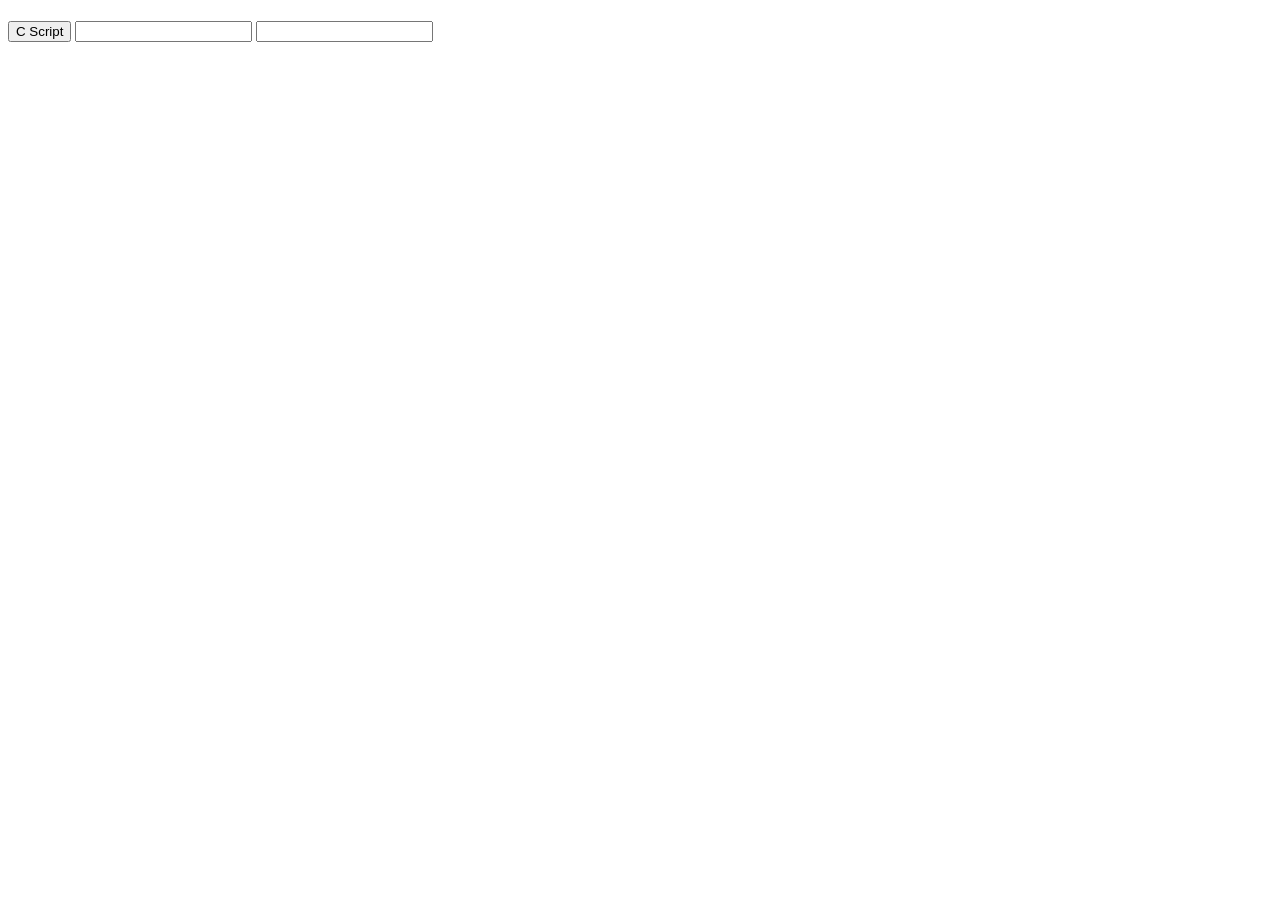
==== src/main/resources/templates/index.html @ 4589f272 "first commit" ====
<!DOCTYPE html>
<html xmlns:th="http://www.thymeleaf.org">
    <head>
        <meta charset="UTF-8">
        <meta name="viewport" content="width=device-width, initial-scale=1.0">
        <title>eGen</title>
    </head>
    <body>
        <div th:replace="~{fragments/header :: navbar('home')}"></div>

        <h1 th:text="${welcomeMessage}"></h1>
        <button id="c-script-btn" class="btn-primary" onclick="doAddScript()">C Script</button>
        <input id="a-input">
        <input id="b-input">
    </body>
    <script th:src="@{/js/c_executor.js}"></script>
    <script>
        function doAddScript() {
                let valA = document.getElementById("a-input").value;
                let valB = document.getElementById("b-input").value;
                executeCScript('add', valA + "," + valB)
                    .then(data => {
                        alert(data);
                    })
                    .catch(error => {
                        alert(`Error: ${error}`);
                    });
        }
    </script>
</html>
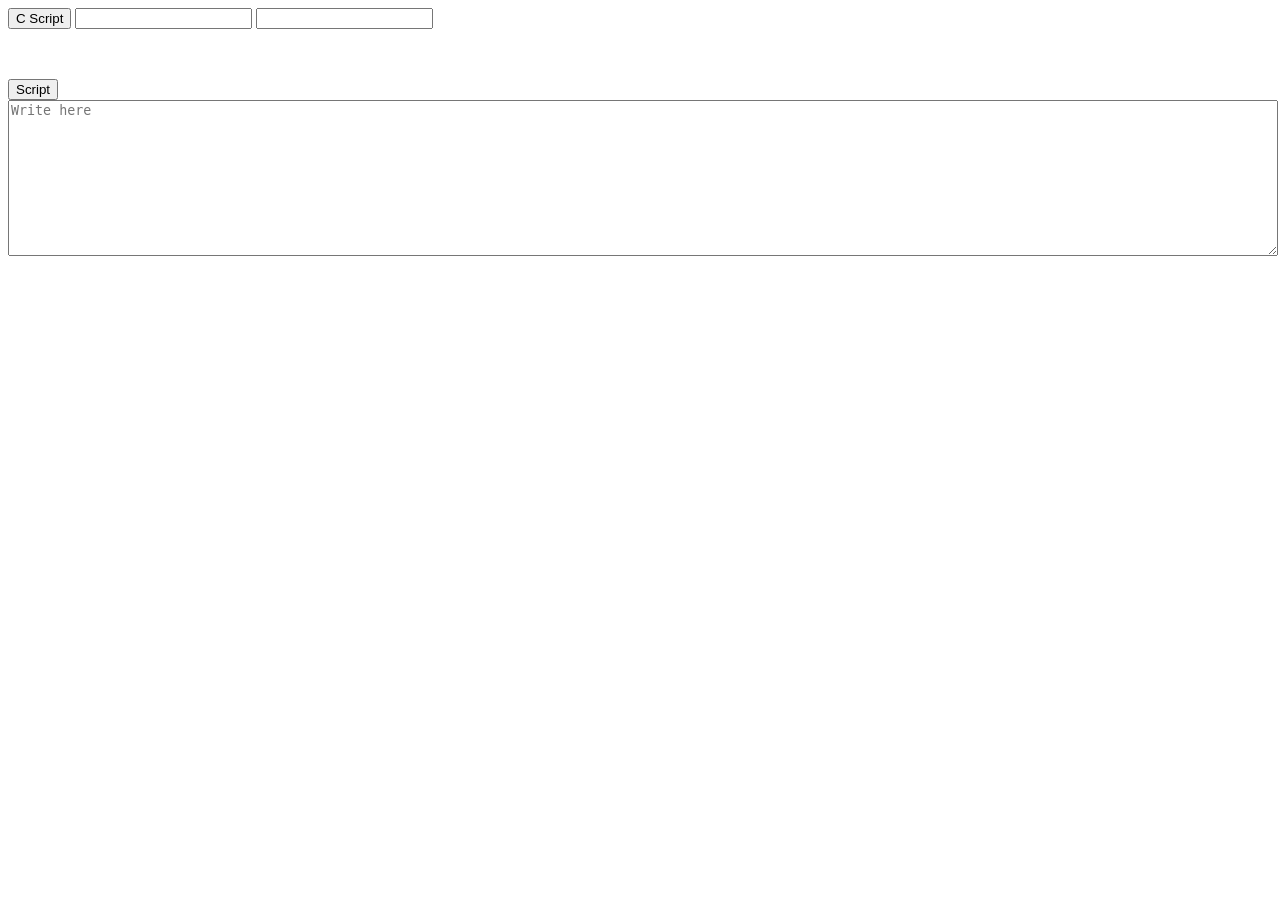
==== commit 5c389302: "prepared website for further DNA scrip processing" ====
--- a/src/main/resources/templates/index.html
+++ b/src/main/resources/templates/index.html
@@ -8,13 +8,31 @@
     <body>
         <div th:replace="~{fragments/header :: navbar('home')}"></div>
 
-        <h1 th:text="${welcomeMessage}"></h1>
-        <button id="c-script-btn" class="btn-primary" onclick="doAddScript()">C Script</button>
-        <input id="a-input">
-        <input id="b-input">
+        <div style="display: flex; flex-direction: column; gap: 50px;">
+            <div>
+                <button id="c-script-btn" class="btn-primary" onclick="doAddScript()">C Script</button>
+                <input id="a-input">
+                <input id="b-input">
+            </div>
+
+            <div>
+                <button id="script-btn" class="btn-primary" onclick="aCalculator(getValue('message-input'))">Script</button>
+                <textarea id="message-input" name="message" rows="10" placeholder="Write here"
+                style="width: 100%; max-width: 100%"></textarea>
+            </div>
+        </div>
     </body>
     <script th:src="@{/js/c_executor.js}"></script>
+    <script type="module" th:src="@{/js/elements.js}"></script>
     <script>
+        function aCalculator(message){
+            let counter = 0;
+            for (let i = 0; i < message.length; i++) {
+                if (message[i] === 'a') counter++; 
+            }
+            alert(`There are ${counter} a`);
+        }
+
         function doAddScript() {
                 let valA = document.getElementById("a-input").value;
                 let valB = document.getElementById("b-input").value;
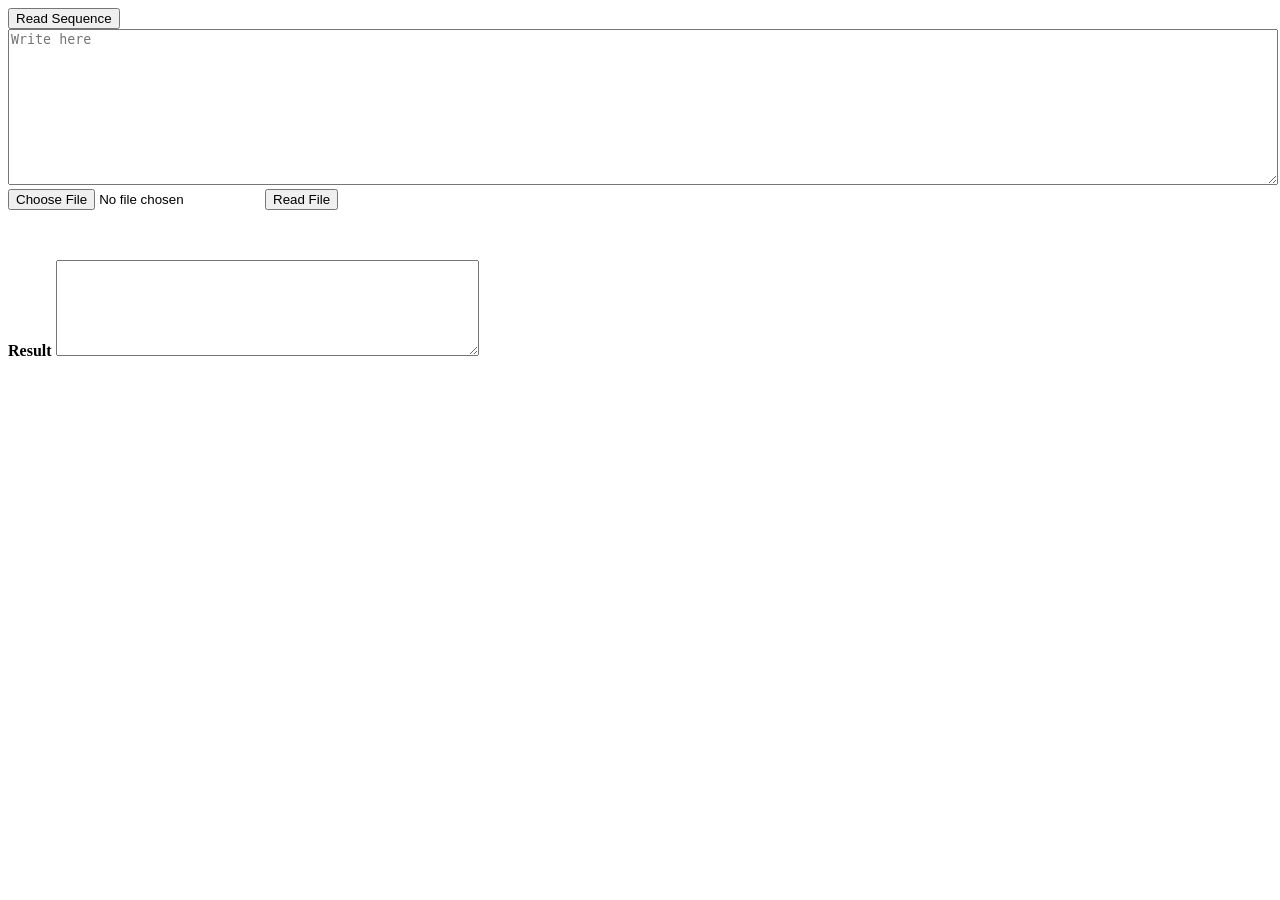
==== commit 4659aea4: "working lib egen wasm processor processing of dna in web" ====
--- a/src/main/resources/templates/index.html
+++ b/src/main/resources/templates/index.html
@@ -7,42 +7,42 @@
     </head>
     <body>
         <div th:replace="~{fragments/header :: navbar('home')}"></div>
-
-        <div style="display: flex; flex-direction: column; gap: 50px;">
             <div>
-                <button id="c-script-btn" class="btn-primary" onclick="doAddScript()">C Script</button>
-                <input id="a-input">
-                <input id="b-input">
+                <button id="script-btn" class="btn-primary" 
+                    onclick="processInputSequence('message-input', 'result-area')">
+                    Read Sequence
+                </button>
+                <textarea id="message-input" name="message" rows="10" placeholder="Write here"
+                style="width: 100%; max-width: 100%"></textarea>
             </div>
 
             <div>
-                <button id="script-btn" class="btn-primary" onclick="aCalculator(getValue('message-input'))">Script</button>
-                <textarea id="message-input" name="message" rows="10" placeholder="Write here"
-                style="width: 100%; max-width: 100%"></textarea>
+                <input type="file" id="file-input" class="btn-primary">
+                <button class="btn-primary" onclick="processInputSequence('file-input', 'result-area')">
+                    Read File
+                </button>
+            </div>
+
+            <div class="col-container" style="padding-top: 50px">
+                <strong>Result</strong>
+                <textarea id="result-area" rows="6" cols="50" readonly></textarea>
             </div>
         </div>
     </body>
-    <script th:src="@{/js/c_executor.js}"></script>
     <script type="module" th:src="@{/js/elements.js}"></script>
-    <script>
-        function aCalculator(message){
-            let counter = 0;
-            for (let i = 0; i < message.length; i++) {
-                if (message[i] === 'a') counter++; 
-            }
-            alert(`There are ${counter} a`);
+    <script type="module">
+        import { EgenInterface } from '/js/egen.js';
+        import { setValue, getValue } from '/js/elements.js';
+        const egenInterface = new EgenInterface();
+        await egenInterface.init();
+        
+        export async function processInputSequence(elementToRead, elementToWrite){
+            const content = await getValue(elementToRead, false);
+            console.log("Content received from getValue:", content);
+            const result = await egenInterface.processSequence(Array.isArray(content) ? content[0] : content);
+            setValue(elementToWrite, result);
         }
 
-        function doAddScript() {
-                let valA = document.getElementById("a-input").value;
-                let valB = document.getElementById("b-input").value;
-                executeCScript('add', valA + "," + valB)
-                    .then(data => {
-                        alert(data);
-                    })
-                    .catch(error => {
-                        alert(`Error: ${error}`);
-                    });
-        }
+        window.processInputSequence = processInputSequence;
     </script>
 </html>
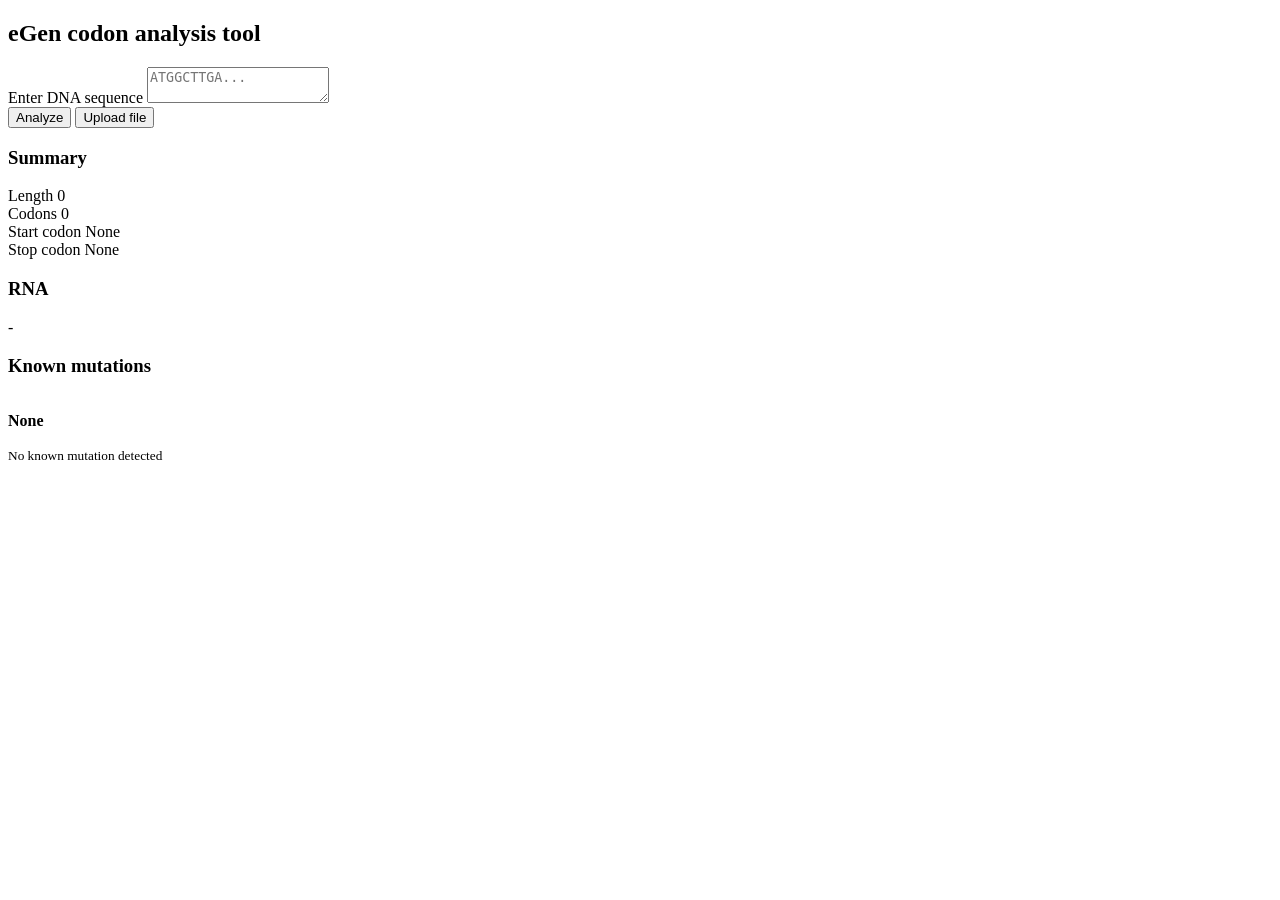
==== commit 205e7906: "WASM library wired up with UI; project cleanup." ====
--- a/src/main/resources/templates/index.html
+++ b/src/main/resources/templates/index.html
@@ -1,48 +1,197 @@
 <!DOCTYPE html>
 <html xmlns:th="http://www.thymeleaf.org">
-    <head>
-        <meta charset="UTF-8">
-        <meta name="viewport" content="width=device-width, initial-scale=1.0">
-        <title>eGen</title>
-    </head>
-    <body>
-        <div th:replace="~{fragments/header :: navbar('home')}"></div>
-            <div>
-                <button id="script-btn" class="btn-primary" 
-                    onclick="processInputSequence('message-input', 'result-area')">
-                    Read Sequence
-                </button>
-                <textarea id="message-input" name="message" rows="10" placeholder="Write here"
-                style="width: 100%; max-width: 100%"></textarea>
+<head th:replace="~{fragments/head::head('eGen - Main')}"></head>
+<body>
+<header th:replace="~{fragments/header::navbar}"></header>
+
+<main class="container">
+    <div class="content-wrapper">
+        <section class="left-col">
+            <h1 class="main-title"><strong>eGen</strong> <span class="thin">codon analysis tool</span></h1>
+
+            <div class="input-card">
+                <label>Enter DNA sequence</label>
+                <textarea id="dna-input" th:text="${sequence}" placeholder="ATGGCTTGA..."></textarea>
             </div>
 
-            <div>
-                <input type="file" id="file-input" class="btn-primary">
-                <button class="btn-primary" onclick="processInputSequence('file-input', 'result-area')">
-                    Read File
-                </button>
+            <div class="button-row">
+                <button id="btn-analyze" class="btn-blue">Analyze</button>
+                <button id="btn-upload-trigger" class="btn-blue">Upload file</button>
+                <input type="file" id="file-input" style="display: none;" />
+            </div>
+        </section>
+
+        <section class="right-col">
+            <div class="result-section">
+                <h3>Summary</h3>
+                <div class="summary-grid">
+                    <div class="grid-box">
+                        <label>Length</label>
+                        <span id="res-length" class="value">0</span>
+                    </div>
+                    <div class="grid-box">
+                        <label>Codons</label>
+                        <span id="res-codons" class="value">0</span>
+                    </div>
+                    <div class="grid-box">
+                        <label>Start codon</label>
+                        <span id="res-start" class="value">None</span>
+                    </div>
+                    <div class="grid-box">
+                        <label>Stop codon</label>
+                        <span id="res-stop" class="value">None</span>
+                    </div>
+                </div>
             </div>
 
-            <div class="col-container" style="padding-top: 50px">
-                <strong>Result</strong>
-                <textarea id="result-area" rows="6" cols="50" readonly></textarea>
+            <div class="result-section">
+                <h3>RNA</h3>
+                <div id="res-rna" class="result-box">-</div>
             </div>
-        </div>
-    </body>
-    <script type="module" th:src="@{/js/elements.js}"></script>
-    <script type="module">
-        import { EgenInterface } from '/js/egen.js';
-        import { setValue, getValue } from '/js/elements.js';
-        const egenInterface = new EgenInterface();
-        await egenInterface.init();
-        
-        export async function processInputSequence(elementToRead, elementToWrite){
-            const content = await getValue(elementToRead, false);
-            console.log("Content received from getValue:", content);
-            const result = await egenInterface.processSequence(Array.isArray(content) ? content[0] : content);
-            setValue(elementToWrite, result);
+
+            <div class="result-section">
+                <h3>Known mutations</h3>
+                <div id="res-mutations" class="result-box mutation-box" style="flex-direction: column; align-items: stretch; max-height: 300px; overflow-y: auto;">
+                    <div id="anomaly-list-placeholder">
+                        <p><strong>None</strong></p>
+                        <small>No known mutation detected</small>
+                    </div>
+                </div>
+            </div>
+        </section>
+    </div>
+</main>
+
+<footer th:replace="~{fragments/footer::footer}"></footer>
+<script type="module">
+import { EgenInterface, AnomalyType } from "/js/egen.js";
+
+const egen = new EgenInterface();
+const UI = {
+    input: document.getElementById('dna-input'),
+    btnAnalyze: document.getElementById('btn-analyze'),
+    btnUploadTrigger: document.getElementById('btn-upload-trigger'),
+    fileInput: document.getElementById('file-input'),
+    resLength: document.getElementById('res-length'),
+    resCodons: document.getElementById('res-codons'),
+    resStart: document.getElementById('res-start'),
+    resStop: document.getElementById('res-stop'),
+    resRna: document.getElementById('res-rna'),
+    mutStatus: document.getElementById('mut-status'),
+    mutDetails: document.getElementById('mut-details'),
+    mutContainer: document.getElementById('res-mutations')
+};
+
+await egen.init();
+
+const anomalyDescriptions = {
+    [AnomalyType.INVALID_INPUT]: (a) => `Invalid character '${a.char}' at position ${a.position}`,
+    [AnomalyType.START]: (a) => `Start codon mutation`,
+    [AnomalyType.END]: (a) => `Stop codon missing at end of sequence`,
+    [AnomalyType.EARLY_AMBER]: (a) => `Early stop codon (Amber) at position ${a.position}`,
+    [AnomalyType.EARLY_UMBER]: (a) => `Early stop codon (Umber) at position ${a.position}`,
+    [AnomalyType.EARLY_OCHRE]: (a) => `Early stop codon (Ochre) at position ${a.position}`,
+    [AnomalyType.ALIGNMENT]: (a) => `Sequence alignment error`,
+    [AnomalyType.ABNORMAL_GAC]: (a) => `Abnormal GAC count (${a.count}) at position ${a.position}`
+};
+
+function updateUI(results) {
+    if (!results) return;
+
+    UI.resLength.innerText = results.nucleotidesCount || 0;
+    UI.resCodons.innerText = Math.floor((results.nucleotidesCount || 0) / 3);
+
+    UI.resStart.innerText = "OK";
+    UI.resStart.classList.remove('alert');
+    UI.resStop.innerText = "OK";
+    UI.resStop.classList.remove('alert');
+
+    UI.mutContainer.innerHTML = '';
+
+    if (results.anomalies && results.anomalies.length > 0) {
+        results.anomalies.forEach(a => {
+            if (a.type === AnomalyType.START) {
+                UI.resStart.innerText = "Mutation";
+                UI.resStart.classList.add('alert');
+            }
+            if (a.type === AnomalyType.END) {
+                UI.resStop.innerText = "Missing";
+                UI.resStop.classList.add('alert');
+            }
+
+            const item = document.createElement('div');
+            item.style.borderBottom = "1px solid #eee";
+            item.style.padding = "8px 0";
+
+            const typeKey = Object.keys(AnomalyType).find(key => AnomalyType[key] === a.type);
+            const desc = anomalyDescriptions[a.type] ? anomalyDescriptions[a.type](a) : `Unknown anomaly (${typeKey})`;
+
+            item.innerHTML = `
+                <p style="margin:0; font-weight:bold;">${typeKey}</p>
+                <small style="color: #666;">${desc}</small>
+            `;
+            UI.mutContainer.appendChild(item);
+        });
+    } else {
+        UI.mutContainer.innerHTML = `
+            <p><strong>None</strong></p>
+            <small>No known mutation detected</small>
+        `;
+    }
+
+    UI.resRna.innerText = results.mode === 64 ? "Sequence is RNA" : "DNA sequence processed";
+}
+
+UI.btnAnalyze.addEventListener('click', async () => {
+    const text = UI.input.value;
+    if (!text) return;
+    const results = await egen.processSequence(text);
+    updateUI(results);
+});
+
+UI.btnUploadTrigger.addEventListener('click', () => UI.fileInput.click());
+
+UI.fileInput.addEventListener('change', async (e) => {
+    const file = e.target.files[0];
+    if (!file) return;
+
+    const stream = egen.createStream();
+    const reader = file.stream().getReader();
+    const decoder = new TextDecoder();
+
+    // 32MB Buffer logic
+    const CHUNK_LIMIT = 32 * 1024 * 1024;
+    let currentBuffer = new Uint8Array(0);
+
+    try {
+        while (true) {
+            const { done, value } = await reader.read();
+
+            if (value) {
+                // Accumulate bytes
+                let newBuffer = new Uint8Array(currentBuffer.length + value.length);
+                newBuffer.set(currentBuffer);
+                newBuffer.set(value, currentBuffer.length);
+                currentBuffer = newBuffer;
+            }
+
+            // Process if we hit 32MB or if the file is finished
+            if (currentBuffer.length >= CHUNK_LIMIT || (done && currentBuffer.length > 0)) {
+                stream.process(decoder.decode(currentBuffer));
+                currentBuffer = new Uint8Array(0); // Clear buffer
+            }
+
+            if (done) break;
         }
 
-        window.processInputSequence = processInputSequence;
-    </script>
+        stream.end();
+        updateUI(stream.getResults());
+    } catch (err) {
+        console.error("Streaming error:", err);
+    } finally {
+        stream.free();
+    }
+});
+</script>
+</body>
 </html>
